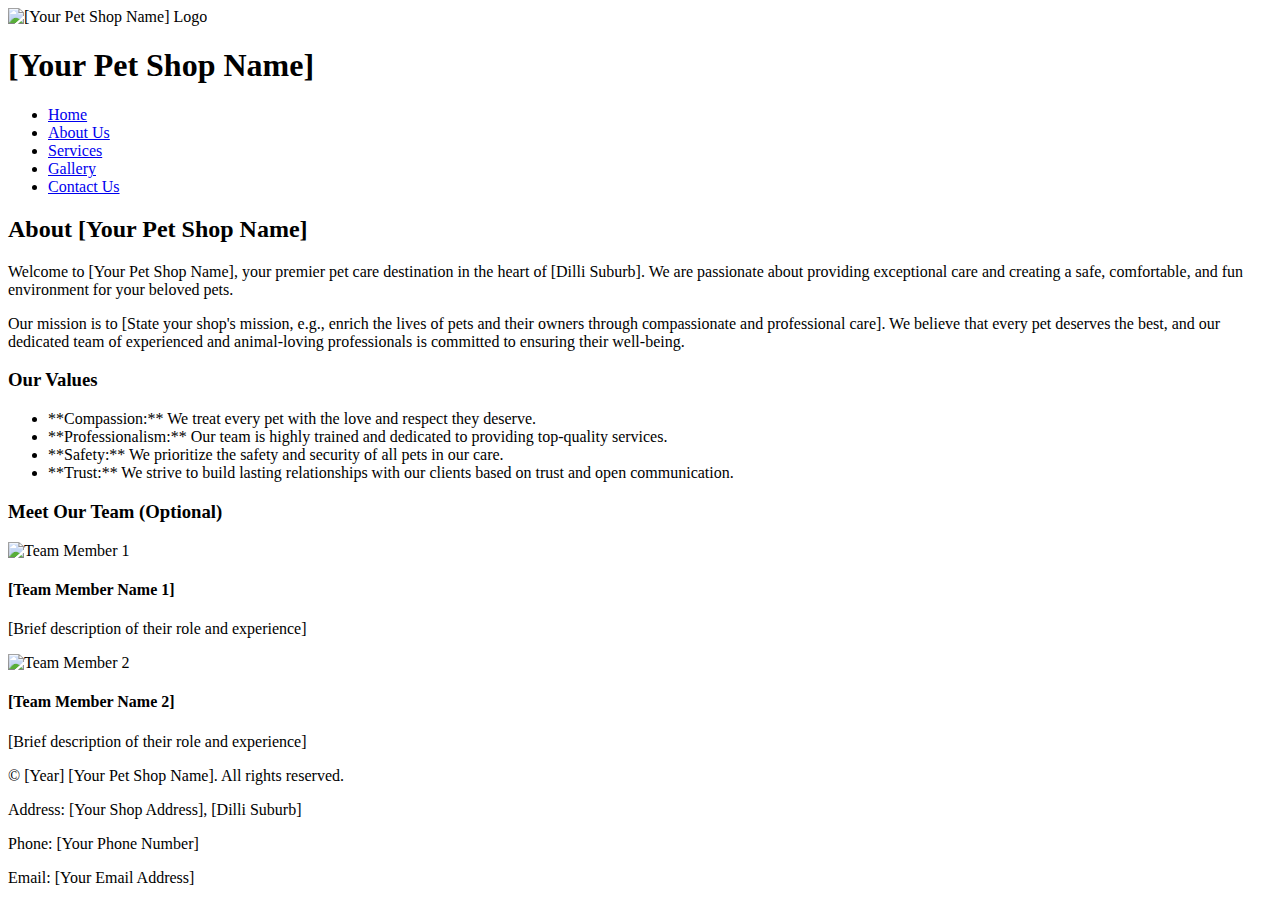
==== about.html @ eeae1746 "Create about.html" ====
<!DOCTYPE html>
<html lang="en">
<head>
    <meta charset="UTF-8">
    <meta name="viewport" content="width=device-width, initial-scale=1.0">
    <title>About Us - [Your Pet Shop Name]</title>
    <link rel="stylesheet" href="style.css">
</head>
<body>
    <header>
        <div class="logo">
            <img src="images/logo.png" alt="[Your Pet Shop Name] Logo">
            <h1>[Your Pet Shop Name]</h1>
        </div>
        <nav>
            <ul>
                <li><a href="index.html">Home</a></li>
                <li><a href="about.html">About Us</a></li>
                <li><a href="services.html">Services</a></li>
                <li><a href="gallery.html">Gallery</a></li>
                <li><a href="contact.html">Contact Us</a></li>
            </ul>
        </nav>
    </header>

    <section class="about-us-content">
        <h2>About [Your Pet Shop Name]</h2>
        <p>Welcome to [Your Pet Shop Name], your premier pet care destination in the heart of [Dilli Suburb]. We are passionate about providing exceptional care and creating a safe, comfortable, and fun environment for your beloved pets.</p>
        <p>Our mission is to [State your shop's mission, e.g., enrich the lives of pets and their owners through compassionate and professional care]. We believe that every pet deserves the best, and our dedicated team of experienced and animal-loving professionals is committed to ensuring their well-being.</p>
        <h3>Our Values</h3>
        <ul>
            <li>**Compassion:** We treat every pet with the love and respect they deserve.</li>
            <li>**Professionalism:** Our team is highly trained and dedicated to providing top-quality services.</li>
            <li>**Safety:** We prioritize the safety and security of all pets in our care.</li>
            <li>**Trust:** We strive to build lasting relationships with our clients based on trust and open communication.</li>
        </ul>
        <h3>Meet Our Team (Optional)</h3>
        <div class="team-members">
            <div class="team-member">
                <img src="images/team-member-1.jpg" alt="Team Member 1">
                <h4>[Team Member Name 1]</h4>
                <p>[Brief description of their role and experience]</p>
            </div>
            <div class="team-member">
                <img src="images/team-member-2.jpg" alt="Team Member 2">
                <h4>[Team Member Name 2]</h4>
                <p>[Brief description of their role and experience]</p>
            </div>
            </div>
    </section>

    <footer>
        <p>&copy; [Year] [Your Pet Shop Name]. All rights reserved.</p>
        <p>Address: [Your Shop Address], [Dilli Suburb]</p>
        <p>Phone: [Your Phone Number]</p>
        <p>Email: [Your Email Address]</p>
    </footer>
</body>
</html>
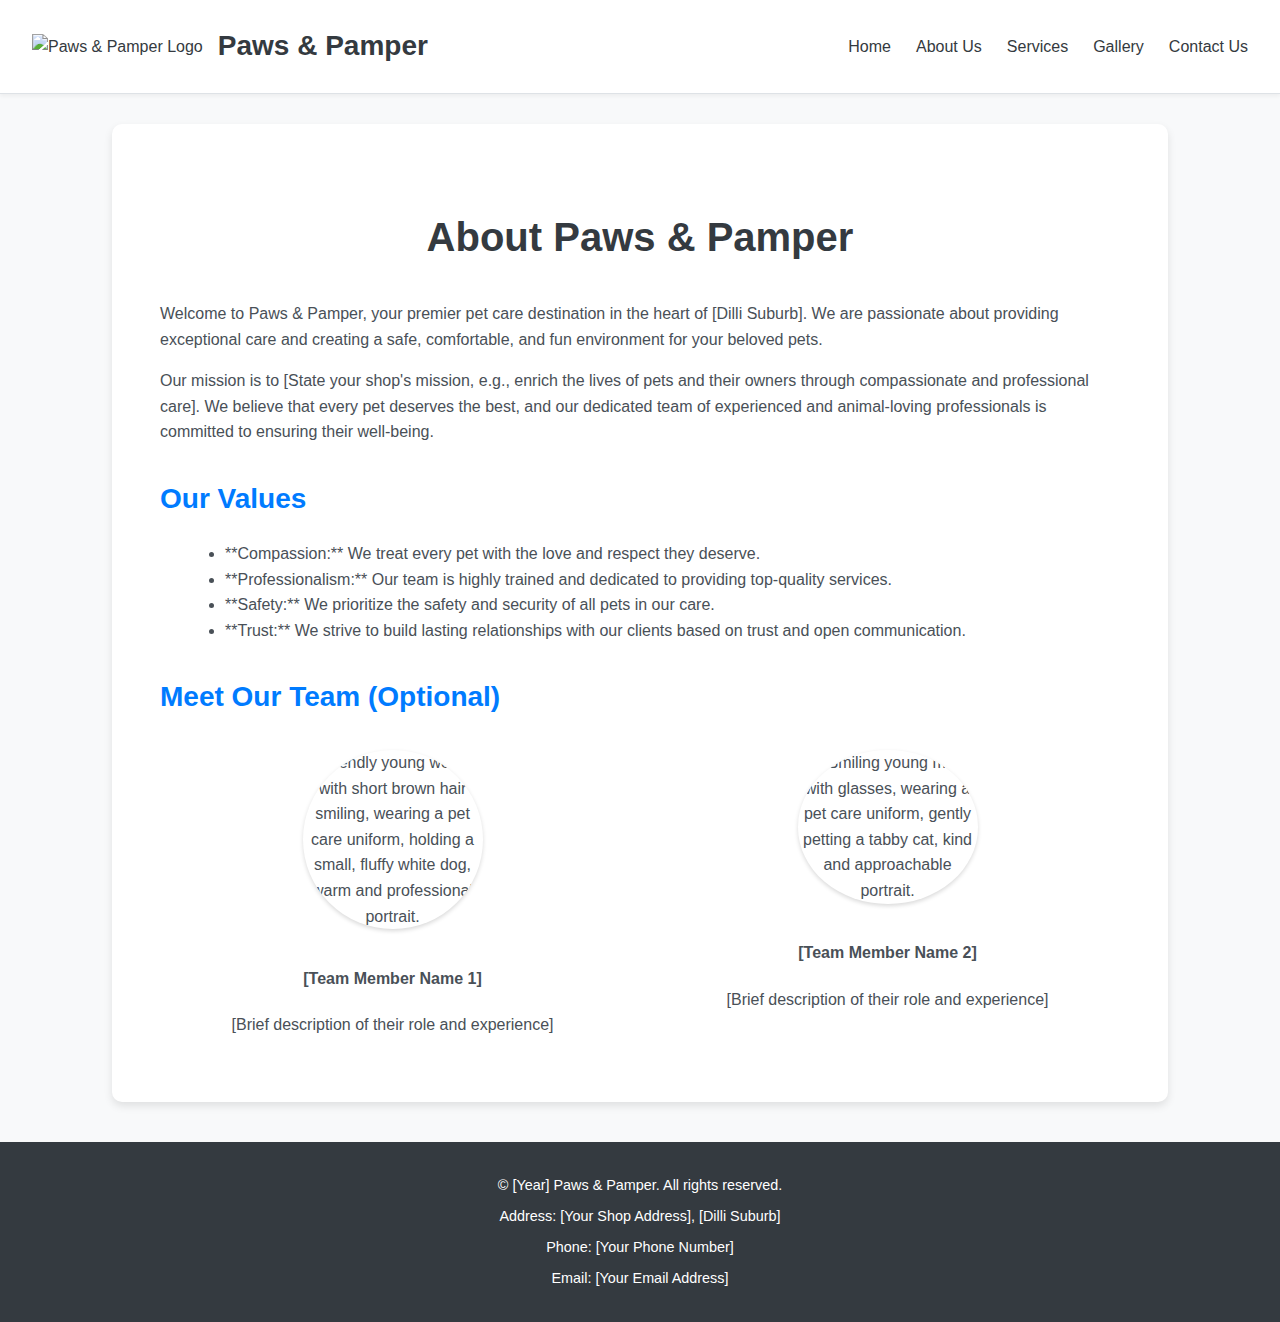
==== commit 1af5a320: "Update about.html" ====
--- a/about.html
+++ b/about.html
@@ -3,14 +3,14 @@
 <head>
     <meta charset="UTF-8">
     <meta name="viewport" content="width=device-width, initial-scale=1.0">
-    <title>About Us - [Your Pet Shop Name]</title>
+    <title>About Us - Paws & Pamper</title>
     <link rel="stylesheet" href="style.css">
 </head>
 <body>
     <header>
         <div class="logo">
-            <img src="images/logo.png" alt="[Your Pet Shop Name] Logo">
-            <h1>[Your Pet Shop Name]</h1>
+            <img src="images/logo.png" alt="Paws & Pamper Logo">
+            <h1>Paws & Pamper</h1>
         </div>
         <nav>
             <ul>
@@ -24,8 +24,8 @@
     </header>
 
     <section class="about-us-content">
-        <h2>About [Your Pet Shop Name]</h2>
-        <p>Welcome to [Your Pet Shop Name], your premier pet care destination in the heart of [Dilli Suburb]. We are passionate about providing exceptional care and creating a safe, comfortable, and fun environment for your beloved pets.</p>
+        <h2>About Paws & Pamper</h2>
+        <p>Welcome to Paws & Pamper, your premier pet care destination in the heart of [Dilli Suburb]. We are passionate about providing exceptional care and creating a safe, comfortable, and fun environment for your beloved pets.</p>
         <p>Our mission is to [State your shop's mission, e.g., enrich the lives of pets and their owners through compassionate and professional care]. We believe that every pet deserves the best, and our dedicated team of experienced and animal-loving professionals is committed to ensuring their well-being.</p>
         <h3>Our Values</h3>
         <ul>
@@ -37,12 +37,12 @@
         <h3>Meet Our Team (Optional)</h3>
         <div class="team-members">
             <div class="team-member">
-                <img src="images/team-member-1.jpg" alt="Team Member 1">
+                <img src="images/team-member-1.jpg" alt="Friendly young woman with short brown hair smiling, wearing a pet care uniform, holding a small, fluffy white dog, warm and professional portrait.">
                 <h4>[Team Member Name 1]</h4>
                 <p>[Brief description of their role and experience]</p>
             </div>
             <div class="team-member">
-                <img src="images/team-member-2.jpg" alt="Team Member 2">
+                <img src="images/team-member-2.jpg" alt="Smiling young man with glasses, wearing a pet care uniform, gently petting a tabby cat, kind and approachable portrait.">
                 <h4>[Team Member Name 2]</h4>
                 <p>[Brief description of their role and experience]</p>
             </div>
@@ -50,7 +50,7 @@
     </section>
 
     <footer>
-        <p>&copy; [Year] [Your Pet Shop Name]. All rights reserved.</p>
+        <p>&copy; [Year] Paws & Pamper. All rights reserved.</p>
         <p>Address: [Your Shop Address], [Dilli Suburb]</p>
         <p>Phone: [Your Phone Number]</p>
         <p>Email: [Your Email Address]</p>
--- a/style.css
+++ b/style.css
@@ -0,0 +1,305 @@
+body {
+    font-family: 'Segoe UI', Tahoma, Geneva, Verdana, sans-serif; /* Modern, readable font */
+    margin: 0;
+    padding: 0;
+    background-color: #f8f9fa; /* Light, clean background */
+    color: #495057; /* Darker, readable text color */
+    line-height: 1.6; /* Improved readability */
+}
+
+/* Header Styling */
+header {
+    background-color: #fff;
+    color: #343a40; /* Darker header text */
+    padding: 1.5rem 2rem; /* Slightly more padding */
+    display: flex;
+    justify-content: space-between;
+    align-items: center;
+    border-bottom: 1px solid #dee2e6; /* Light border */
+    box-shadow: 0 2px 4px rgba(0, 0, 0, 0.05); /* Subtle shadow */
+}
+
+.logo {
+    display: flex;
+    align-items: center;
+}
+
+.logo img {
+    max-height: 60px; /* Slightly larger logo */
+    margin-right: 15px;
+}
+
+.logo h1 {
+    font-size: 1.75rem; /* Slightly larger logo text */
+    margin: 0;
+}
+
+/* Navigation Styling */
+nav ul {
+    list-style: none;
+    padding: 0;
+    margin: 0;
+    display: flex;
+}
+
+nav ul li {
+    margin-left: 25px; /* More spacing between links */
+}
+
+nav ul li a {
+    text-decoration: none;
+    color: #343a40;
+    font-weight: 500; /* Slightly bolder */
+    transition: color 0.3s ease;
+}
+
+nav ul li a:hover {
+    color: #007bff; /* Primary color for hover */
+}
+
+/* Hero Section Styling */
+.hero {
+    background-color: #e9ecef;
+    padding: 5rem 2rem; /* More padding for a bigger impact */
+    display: flex;
+    justify-content: space-around;
+    align-items: center;
+    border-radius: 0 0 10px 10px; /* Slightly rounded bottom corners */
+}
+
+.hero-content {
+    max-width: 550px;
+    text-align: left;
+}
+
+.hero h1 {
+    font-size: 3rem; /* Larger, more prominent heading */
+    margin-bottom: 1.5rem;
+    color: #343a40;
+}
+
+.hero p {
+    font-size: 1.2rem; /* Slightly larger paragraph text */
+    line-height: 1.7;
+    margin-bottom: 2rem;
+    color: #6c757d; /* Slightly softer text color */
+}
+
+.button {
+    display: inline-block;
+    background-color: #007bff; /* Primary color */
+    color: #fff;
+    padding: 12px 25px; /* More padding for a better button appearance */
+    text-decoration: none;
+    border-radius: 8px; /* More rounded corners */
+    font-weight: bold;
+    transition: background-color 0.3s ease, transform 0.2s ease; /* Added transform for a subtle effect */
+}
+
+.button:hover {
+    background-color: #0056b3; /* Darker shade on hover */
+    transform: scale(1.05); /* Subtle scale up on hover */
+}
+
+.hero-image img {
+    max-width: 450px; /* Slightly larger image */
+    height: auto;
+    border-radius: 10px;
+    box-shadow: 0 4px 8px rgba(0, 0, 0, 0.1); /* Added shadow */
+}
+
+/* Featured Services Section Styling */
+.featured-services {
+    padding: 4rem 2rem;
+    text-align: center;
+    background-color: #fff; /* White background for contrast */
+}
+
+.featured-services h2 {
+    font-size: 2.5rem;
+    margin-bottom: 2.5rem;
+    color: #343a40;
+}
+
+.services-grid {
+    display: grid;
+    grid-template-columns: repeat(auto-fit, minmax(320px, 1fr)); /* Slightly wider cards */
+    gap: 30px; /* More spacing between cards */
+    margin-top: 30px;
+}
+
+.service-card {
+    background-color: #fff;
+    padding: 25px;
+    border-radius: 10px;
+    box-shadow: 0 4px 8px rgba(0, 0, 0, 0.1); /* More pronounced shadow */
+    text-align: left;
+    transition: transform 0.3s ease; /* Added transition for hover effect */
+}
+
+.service-card:hover {
+    transform: translateY(-5px); /* Slight lift on hover */
+}
+
+.service-card img {
+    max-width: 100%;
+    height: auto;
+    border-radius: 8px;
+    margin-bottom: 15px;
+}
+
+.service-card h3 {
+    margin-top: 0;
+    margin-bottom: 15px;
+    color: #007bff;
+    font-size: 1.5rem;
+}
+
+.learn-more {
+    display: inline-block;
+    color: #007bff;
+    text-decoration: none;
+    font-weight: bold;
+    margin-top: 15px;
+    transition: color 0.3s ease;
+}
+
+.learn-more:hover {
+    text-decoration: underline;
+    color: #0056b3;
+}
+
+/* Content Sections (About Us, Services, Gallery, Contact Us) Styling */
+.about-us-content, .services-content, .gallery-content, .contact-us-content {
+    padding: 3rem;
+    background-color: #fff;
+    margin: 30px auto; /* Center the content with margin */
+    border-radius: 10px;
+    box-shadow: 0 4px 8px rgba(0, 0, 0, 0.1);
+    max-width: 960px; /* Limit the width for better readability */
+}
+
+.about-us-content h2, .services-content h2, .gallery-content h2, .contact-us-content h2 {
+    font-size: 2.5rem;
+    margin-bottom: 2rem;
+    color: #343a40;
+    text-align: center;
+}
+
+.about-us-content h3, .services-content h3 {
+    margin-top: 2rem;
+    margin-bottom: 1.2rem;
+    color: #007bff;
+    font-size: 1.75rem;
+}
+
+.about-us-content ul, .services-content ul {
+    list-style: disc;
+    margin-left: 25px;
+    margin-bottom: 1.5rem;
+    color: #495057;
+}
+
+.team-members {
+    display: grid;
+    grid-template-columns: repeat(auto-fit, minmax(250px, 1fr));
+    gap: 30px;
+    margin-top: 30px;
+}
+
+.team-member {
+    text-align: center;
+}
+
+.team-member img {
+    max-width: 180px;
+    height: 180px;
+    border-radius: 50%;
+    object-fit: cover;
+    margin-bottom: 15px;
+    box-shadow: 0 2px 4px rgba(0, 0, 0, 0.15);
+}
+
+.image-grid {
+    display: grid;
+    grid-template-columns: repeat(auto-fit, minmax(280px, 1fr));
+    gap: 20px;
+}
+
+.image-grid img {
+    width: 100%;
+    height: auto;
+    border-radius: 8px;
+    box-shadow: 0 4px 8px rgba(0, 0, 0, 0.1);
+    transition: transform 0.3s ease;
+}
+
+.image-grid img:hover {
+    transform: scale(1.03);
+}
+
+/* Contact Us Specific Styling */
+.google-form {
+    text-align: center;
+    margin-bottom: 30px;
+}
+
+.contact-details {
+    margin-top: 30px;
+    line-height: 1.7;
+    color: #495057;
+}
+
+.contact-details h3 {
+    font-size: 1.75rem;
+    margin-bottom: 1rem;
+    color: #007bff;
+}
+
+/* Footer Styling */
+footer {
+    background-color: #343a40;
+    color: #fff;
+    text-align: center;
+    padding: 1.5rem 0;
+    position: static;
+    bottom: 0;
+    width: 100%;
+    margin-top: 40px; /* Add some space above the footer */
+}
+
+footer p {
+    margin: 8px 0;
+    font-size: 0.9rem;
+}
+
+/* Responsive Design (Basic Example) */
+@media (max-width: 768px) {
+    .hero {
+        flex-direction: column;
+        text-align: center;
+    }
+    .hero-content {
+        max-width: 100%;
+        margin-bottom: 2rem;
+    }
+    .hero-image img {
+        max-width: 80%;
+    }
+    nav ul {
+        flex-direction: column;
+        align-items: center;
+    }
+    nav ul li {
+        margin: 10px 0;
+    }
+    .services-grid {
+        grid-template-columns: 1fr;
+    }
+    .team-members {
+        grid-template-columns: 1fr;
+    }
+    .image-grid {
+        grid-template-columns: 1fr;
+    }
+}
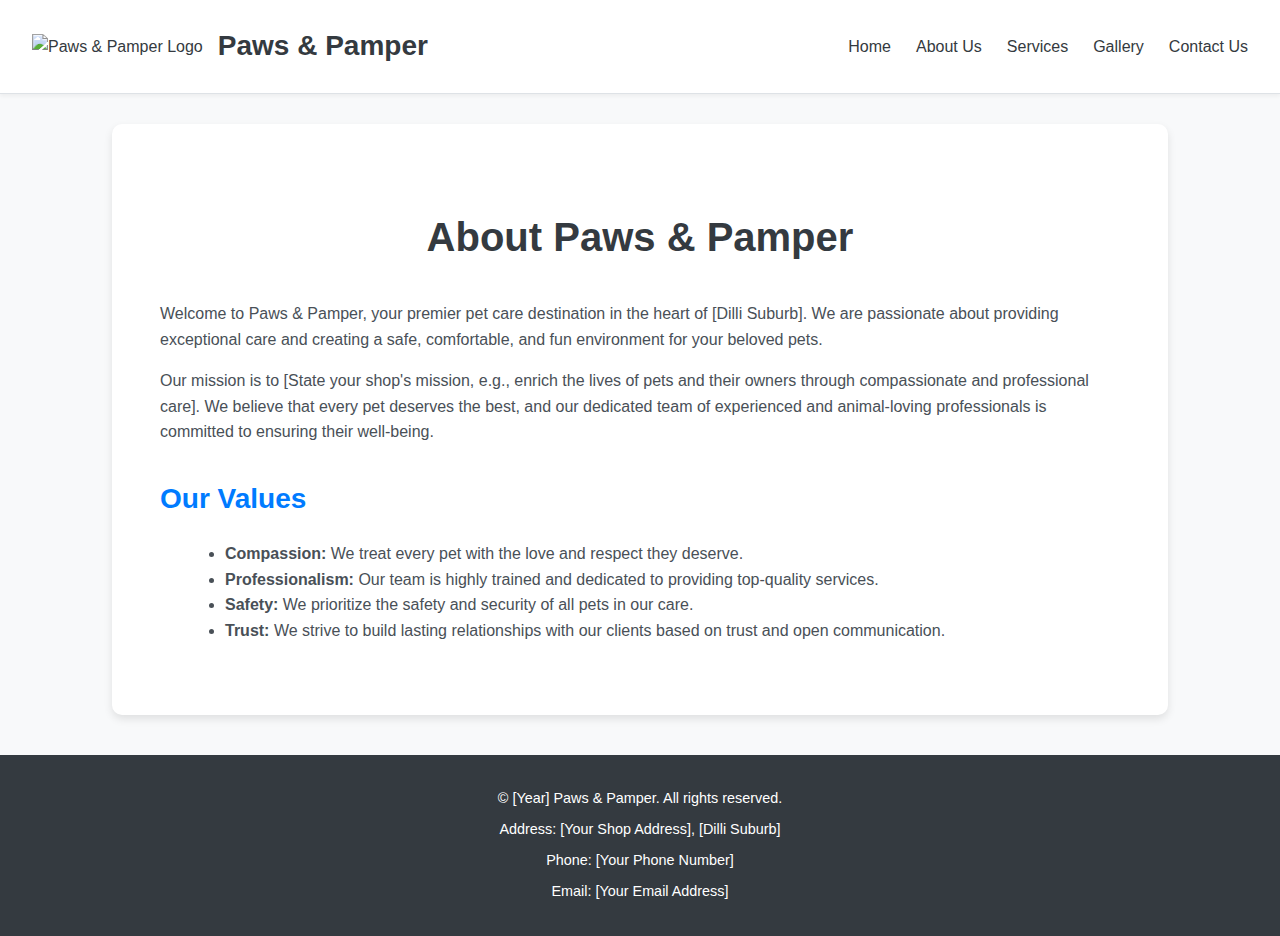
==== commit ea71c4bb: "Update about.html" ====
--- a/about.html
+++ b/about.html
@@ -9,7 +9,7 @@
 <body>
     <header>
         <div class="logo">
-            <img src="images/logo.png" alt="Paws & Pamper Logo">
+            <img src="https://i.imgur.com/pIVxTni.jpg" alt="Paws & Pamper Logo">
             <h1>Paws & Pamper</h1>
         </div>
         <nav>
@@ -29,24 +29,11 @@
         <p>Our mission is to [State your shop's mission, e.g., enrich the lives of pets and their owners through compassionate and professional care]. We believe that every pet deserves the best, and our dedicated team of experienced and animal-loving professionals is committed to ensuring their well-being.</p>
         <h3>Our Values</h3>
         <ul>
-            <li>**Compassion:** We treat every pet with the love and respect they deserve.</li>
-            <li>**Professionalism:** Our team is highly trained and dedicated to providing top-quality services.</li>
-            <li>**Safety:** We prioritize the safety and security of all pets in our care.</li>
-            <li>**Trust:** We strive to build lasting relationships with our clients based on trust and open communication.</li>
+            <li><strong>Compassion:</strong> We treat every pet with the love and respect they deserve.</li>
+            <li><strong>Professionalism:</strong> Our team is highly trained and dedicated to providing top-quality services.</li>
+            <li><strong>Safety:</strong> We prioritize the safety and security of all pets in our care.</li>
+            <li><strong>Trust:</strong> We strive to build lasting relationships with our clients based on trust and open communication.</li>
         </ul>
-        <h3>Meet Our Team (Optional)</h3>
-        <div class="team-members">
-            <div class="team-member">
-                <img src="images/team-member-1.jpg" alt="Friendly young woman with short brown hair smiling, wearing a pet care uniform, holding a small, fluffy white dog, warm and professional portrait.">
-                <h4>[Team Member Name 1]</h4>
-                <p>[Brief description of their role and experience]</p>
-            </div>
-            <div class="team-member">
-                <img src="images/team-member-2.jpg" alt="Smiling young man with glasses, wearing a pet care uniform, gently petting a tabby cat, kind and approachable portrait.">
-                <h4>[Team Member Name 2]</h4>
-                <p>[Brief description of their role and experience]</p>
-            </div>
-            </div>
     </section>
 
     <footer>
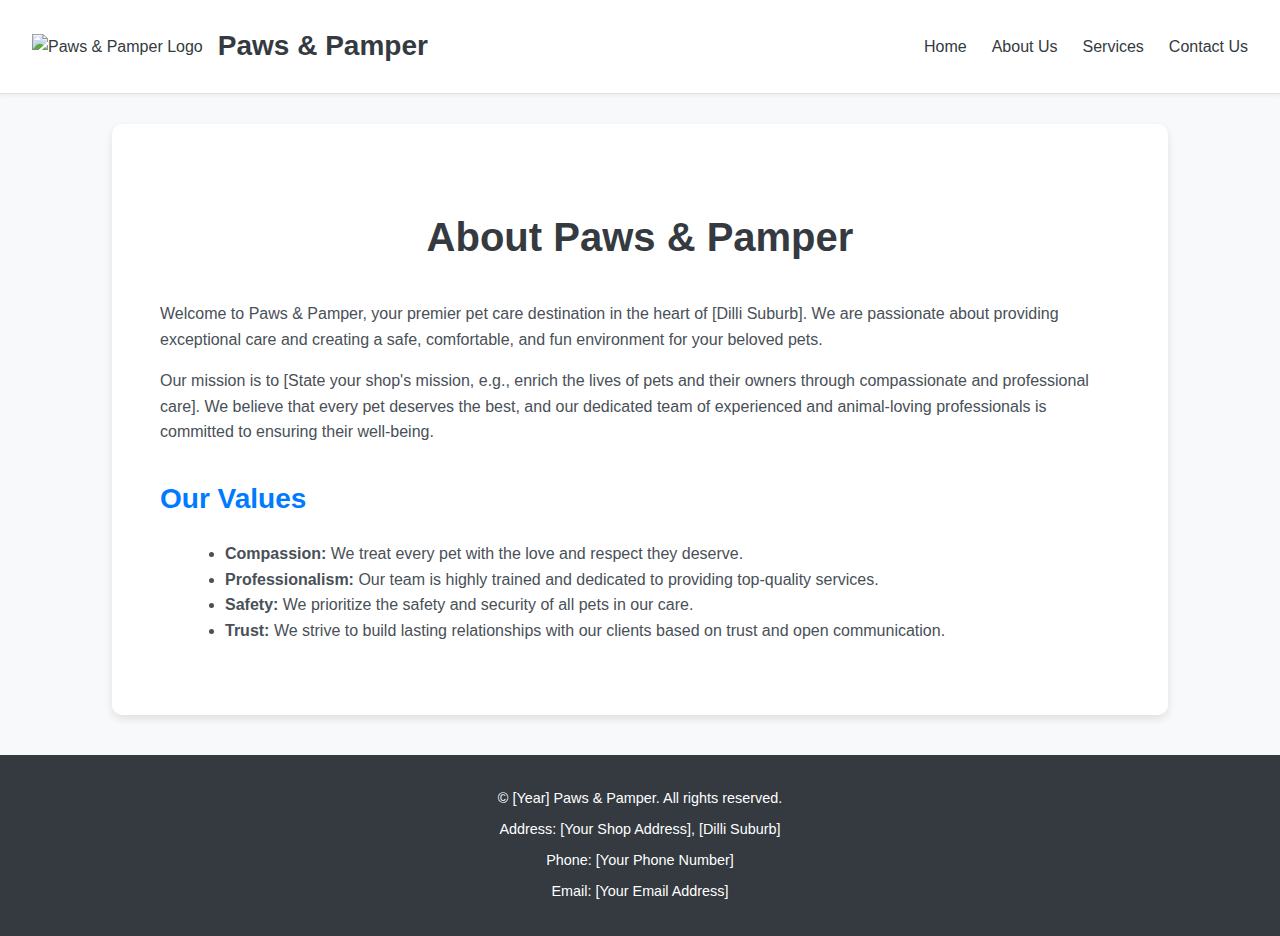
==== commit f9eb8601: "Update about.html" ====
--- a/about.html
+++ b/about.html
@@ -17,7 +17,6 @@
                 <li><a href="index.html">Home</a></li>
                 <li><a href="about.html">About Us</a></li>
                 <li><a href="services.html">Services</a></li>
-                <li><a href="gallery.html">Gallery</a></li>
                 <li><a href="contact.html">Contact Us</a></li>
             </ul>
         </nav>
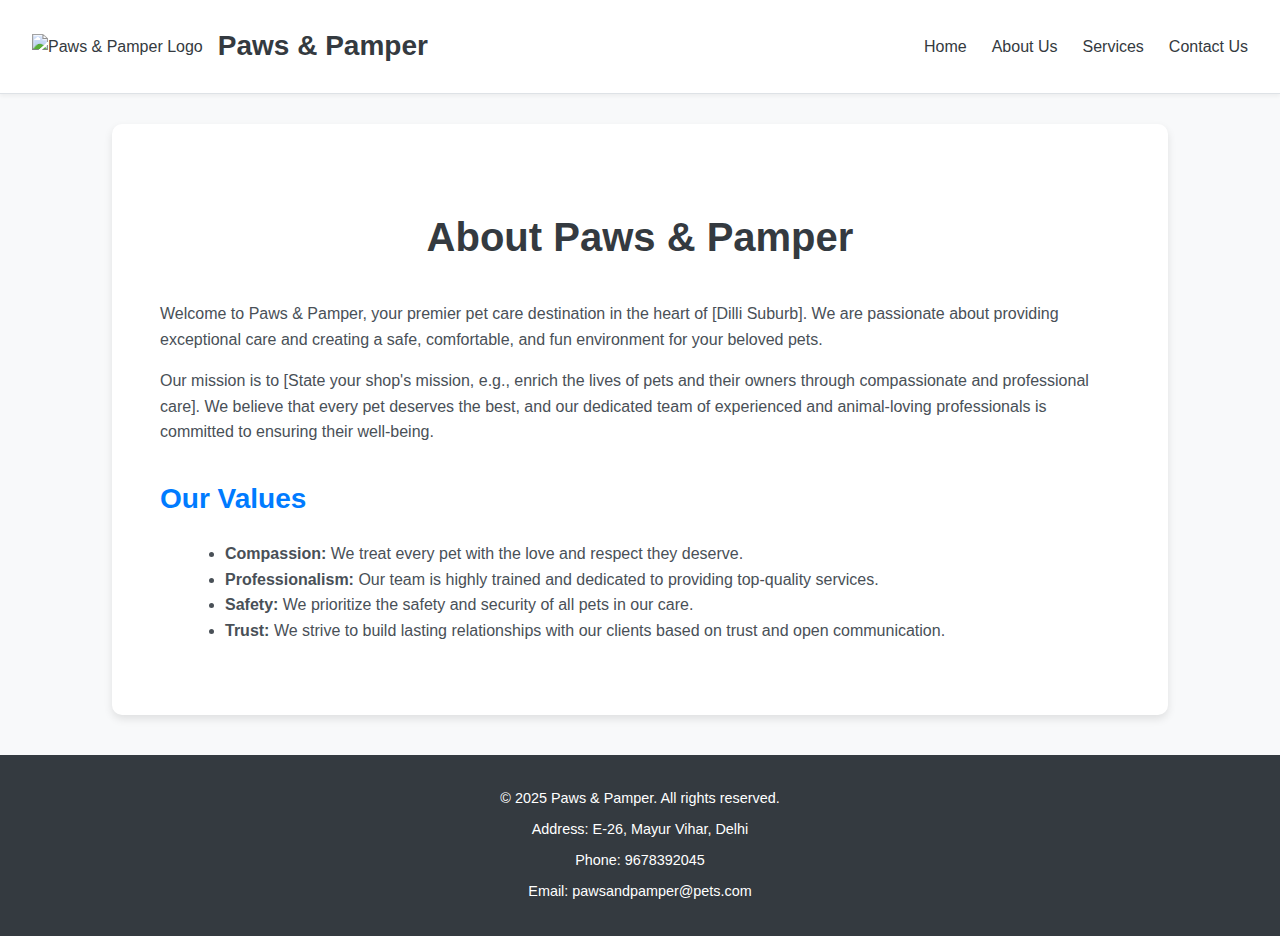
==== commit 6d2c1fcc: "Update about.html" ====
--- a/about.html
+++ b/about.html
@@ -36,10 +36,10 @@
     </section>
 
     <footer>
-        <p>&copy; [Year] Paws & Pamper. All rights reserved.</p>
-        <p>Address: [Your Shop Address], [Dilli Suburb]</p>
-        <p>Phone: [Your Phone Number]</p>
-        <p>Email: [Your Email Address]</p>
+        <p>&copy; 2025 Paws & Pamper. All rights reserved.</p>
+        <p>Address: E-26, Mayur Vihar, Delhi</p>
+        <p>Phone: 9678392045</p>
+        <p>Email: pawsandpamper@pets.com</p>
     </footer>
 </body>
 </html>
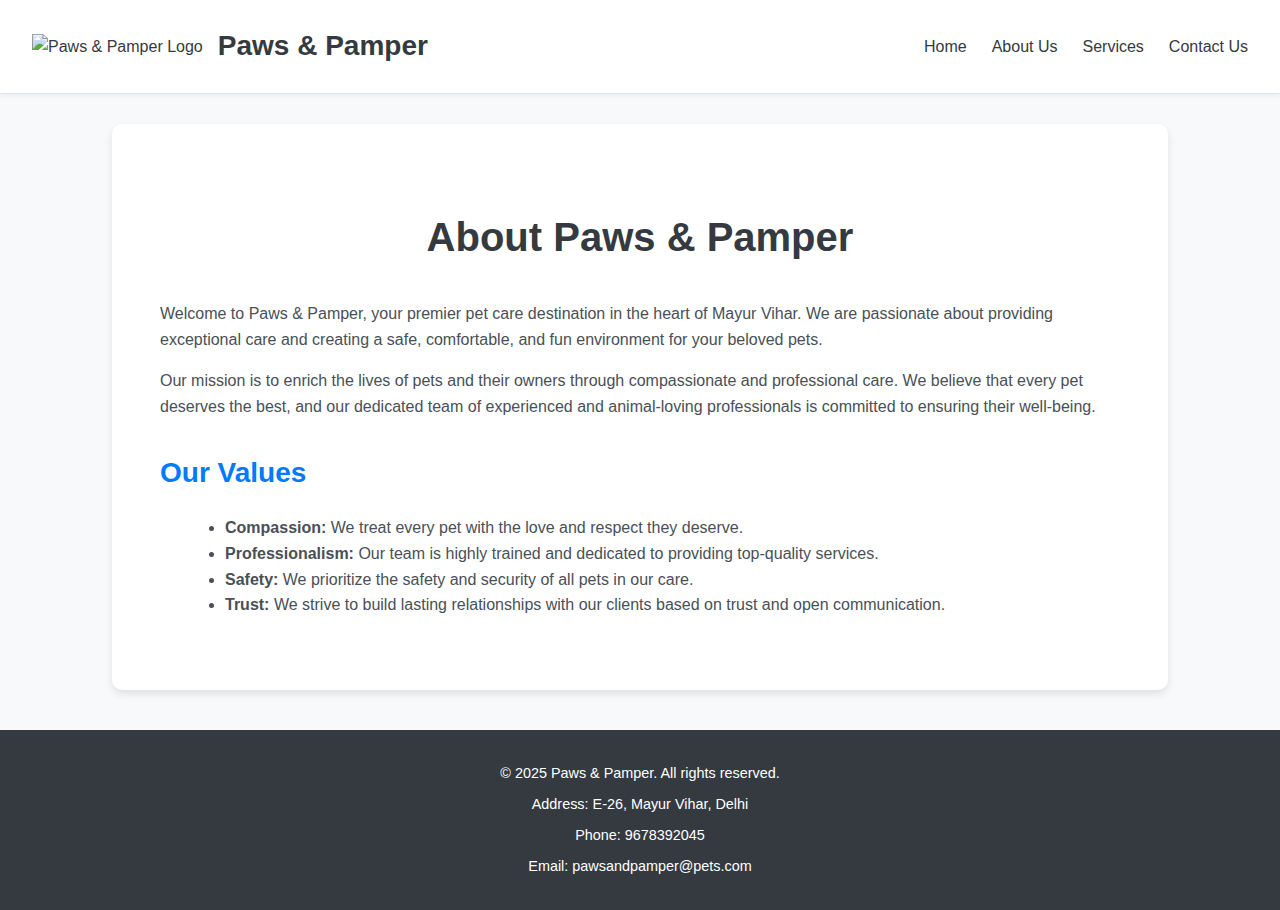
==== commit a26045ea: "Update about.html" ====
--- a/about.html
+++ b/about.html
@@ -24,8 +24,8 @@
 
     <section class="about-us-content">
         <h2>About Paws & Pamper</h2>
-        <p>Welcome to Paws & Pamper, your premier pet care destination in the heart of [Dilli Suburb]. We are passionate about providing exceptional care and creating a safe, comfortable, and fun environment for your beloved pets.</p>
-        <p>Our mission is to [State your shop's mission, e.g., enrich the lives of pets and their owners through compassionate and professional care]. We believe that every pet deserves the best, and our dedicated team of experienced and animal-loving professionals is committed to ensuring their well-being.</p>
+        <p>Welcome to Paws & Pamper, your premier pet care destination in the heart of Mayur Vihar. We are passionate about providing exceptional care and creating a safe, comfortable, and fun environment for your beloved pets.</p>
+        <p>Our mission is to enrich the lives of pets and their owners through compassionate and professional care. We believe that every pet deserves the best, and our dedicated team of experienced and animal-loving professionals is committed to ensuring their well-being.</p>
         <h3>Our Values</h3>
         <ul>
             <li><strong>Compassion:</strong> We treat every pet with the love and respect they deserve.</li>
--- a/style.css
+++ b/style.css
@@ -102,7 +102,7 @@
 }
 
 .hero-image img {
-    max-width: 450px; /* Slightly larger image */
+    max-width: 450px; /* Limit the width of the hero image */
     height: auto;
     border-radius: 10px;
     box-shadow: 0 4px 8px rgba(0, 0, 0, 0.1); /* Added shadow */
@@ -142,7 +142,7 @@
 }
 
 .service-card img {
-    max-width: 100%;
+    max-width: 100%; /* Make images within service cards responsive */
     height: auto;
     border-radius: 8px;
     margin-bottom: 15px;
@@ -169,8 +169,8 @@
     color: #0056b3;
 }
 
-/* Content Sections (About Us, Services, Gallery, Contact Us) Styling */
-.about-us-content, .services-content, .gallery-content, .contact-us-content {
+/* Content Sections (About Us, Services, Contact Us) Styling */
+.about-us-content, .services-content, .contact-us-content {
     padding: 3rem;
     background-color: #fff;
     margin: 30px auto; /* Center the content with margin */
@@ -179,7 +179,7 @@
     max-width: 960px; /* Limit the width for better readability */
 }
 
-.about-us-content h2, .services-content h2, .gallery-content h2, .contact-us-content h2 {
+.about-us-content h2, .services-content h2, .contact-us-content h2 {
     font-size: 2.5rem;
     margin-bottom: 2rem;
     color: #343a40;
@@ -200,42 +200,12 @@
     color: #495057;
 }
 
-.team-members {
-    display: grid;
-    grid-template-columns: repeat(auto-fit, minmax(250px, 1fr));
-    gap: 30px;
-    margin-top: 30px;
-}
-
-.team-member {
-    text-align: center;
-}
-
-.team-member img {
-    max-width: 180px;
-    height: 180px;
-    border-radius: 50%;
-    object-fit: cover;
+/* Services Page Specific Image Styling */
+.services-content .service-detail img {
+    max-width: 500px; /* Limit the width of images on the services page */
+    height: auto;
     margin-bottom: 15px;
-    box-shadow: 0 2px 4px rgba(0, 0, 0, 0.15);
-}
-
-.image-grid {
-    display: grid;
-    grid-template-columns: repeat(auto-fit, minmax(280px, 1fr));
-    gap: 20px;
-}
-
-.image-grid img {
-    width: 100%;
-    height: auto;
     border-radius: 8px;
-    box-shadow: 0 4px 8px rgba(0, 0, 0, 0.1);
-    transition: transform 0.3s ease;
-}
-
-.image-grid img:hover {
-    transform: scale(1.03);
 }
 
 /* Contact Us Specific Styling */
@@ -296,10 +266,4 @@
     .services-grid {
         grid-template-columns: 1fr;
     }
-    .team-members {
-        grid-template-columns: 1fr;
-    }
-    .image-grid {
-        grid-template-columns: 1fr;
-    }
-}
+}
